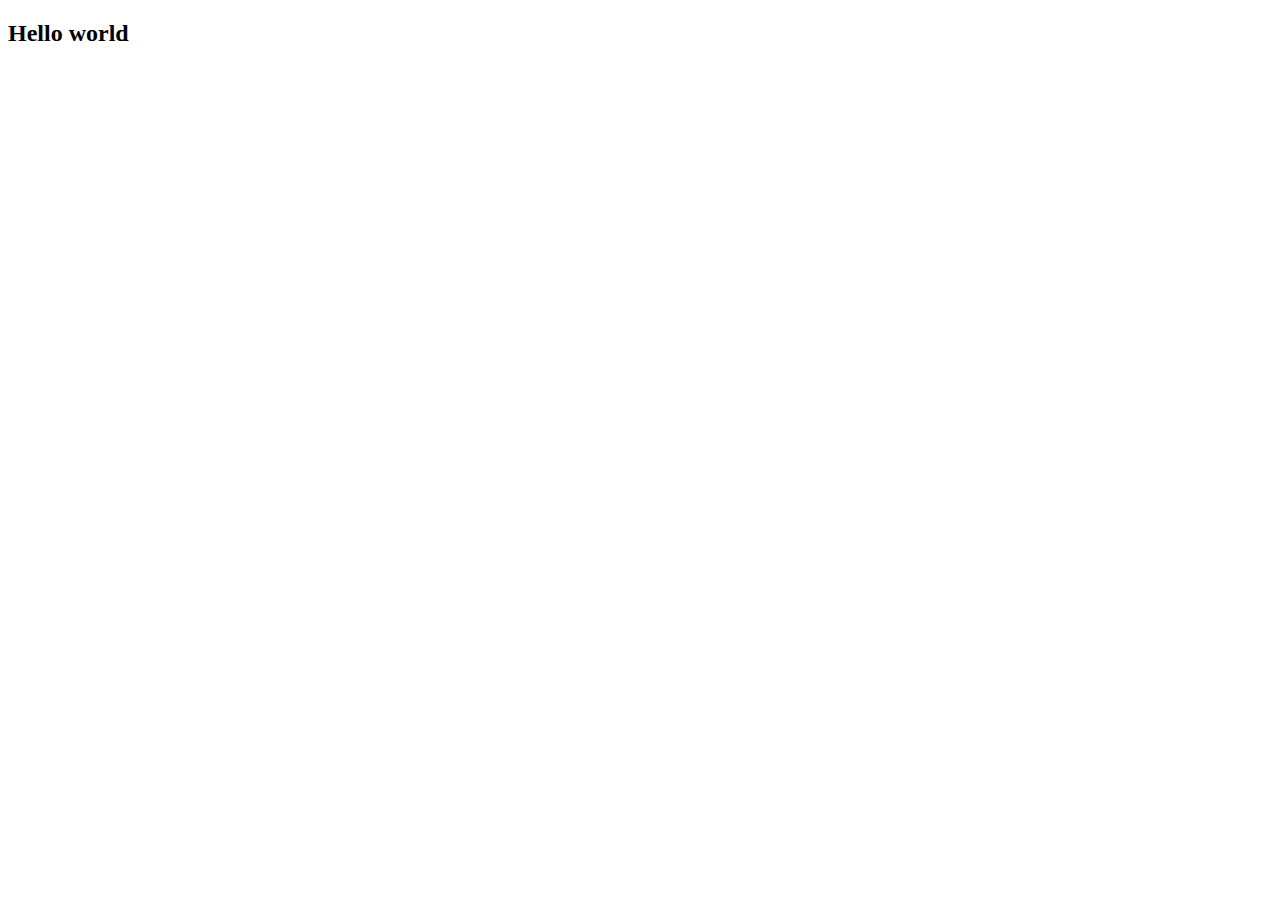
==== home.html @ 96cc2f66 "prova 2" ====
<!DOCTYPE html>
<html lang="en">
<head>
    <meta charset="UTF-8">
    <meta http-equiv="X-UA-Compatible" content="IE=edge">
    <meta name="viewport" content="width=device-width, initial-scale=1.0">
    <title>Sepehr</title>
</head>
<body>
    <h2>Hello world</h2>
</body>
</html>
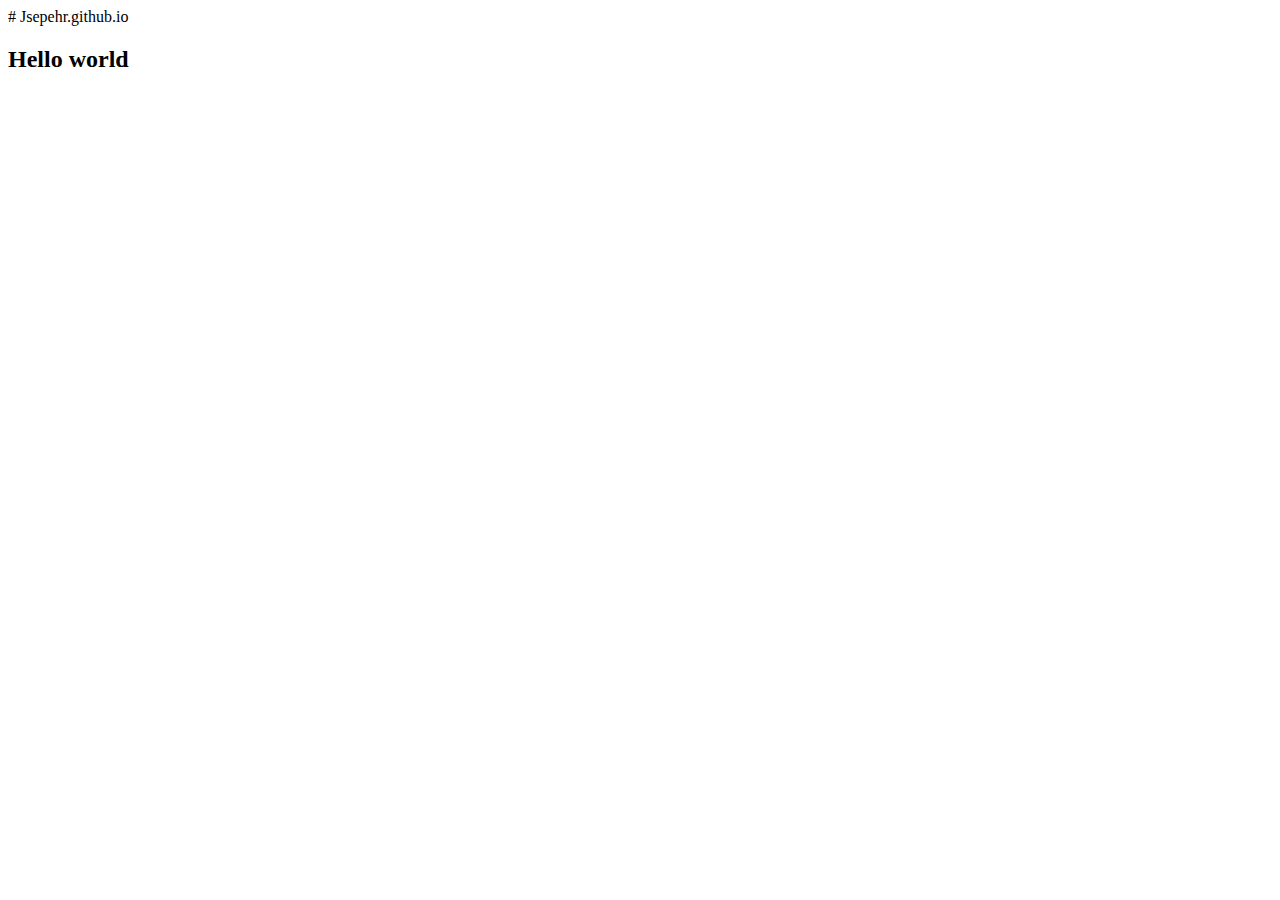
==== commit d394da3d: "prova 3" ====
--- a/home.html
+++ b/home.html
@@ -1,3 +1,4 @@
+# Jsepehr.github.io
 <!DOCTYPE html>
 <html lang="en">
 <head>
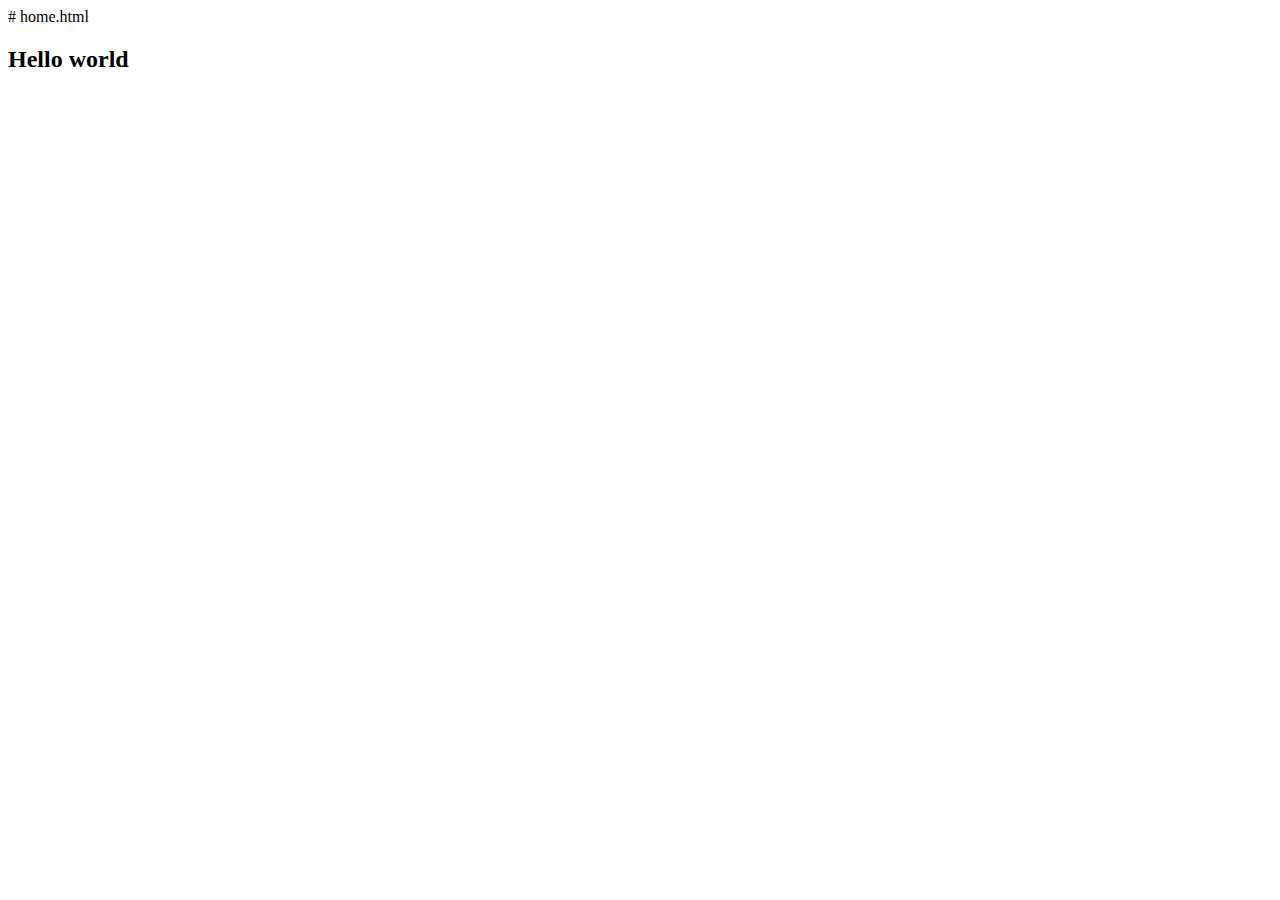
==== commit 7f29ca36: "pr5" ====
--- a/home.html
+++ b/home.html
@@ -1,4 +1,4 @@
-# Jsepehr.github.io
+# home.html
 <!DOCTYPE html>
 <html lang="en">
 <head>
